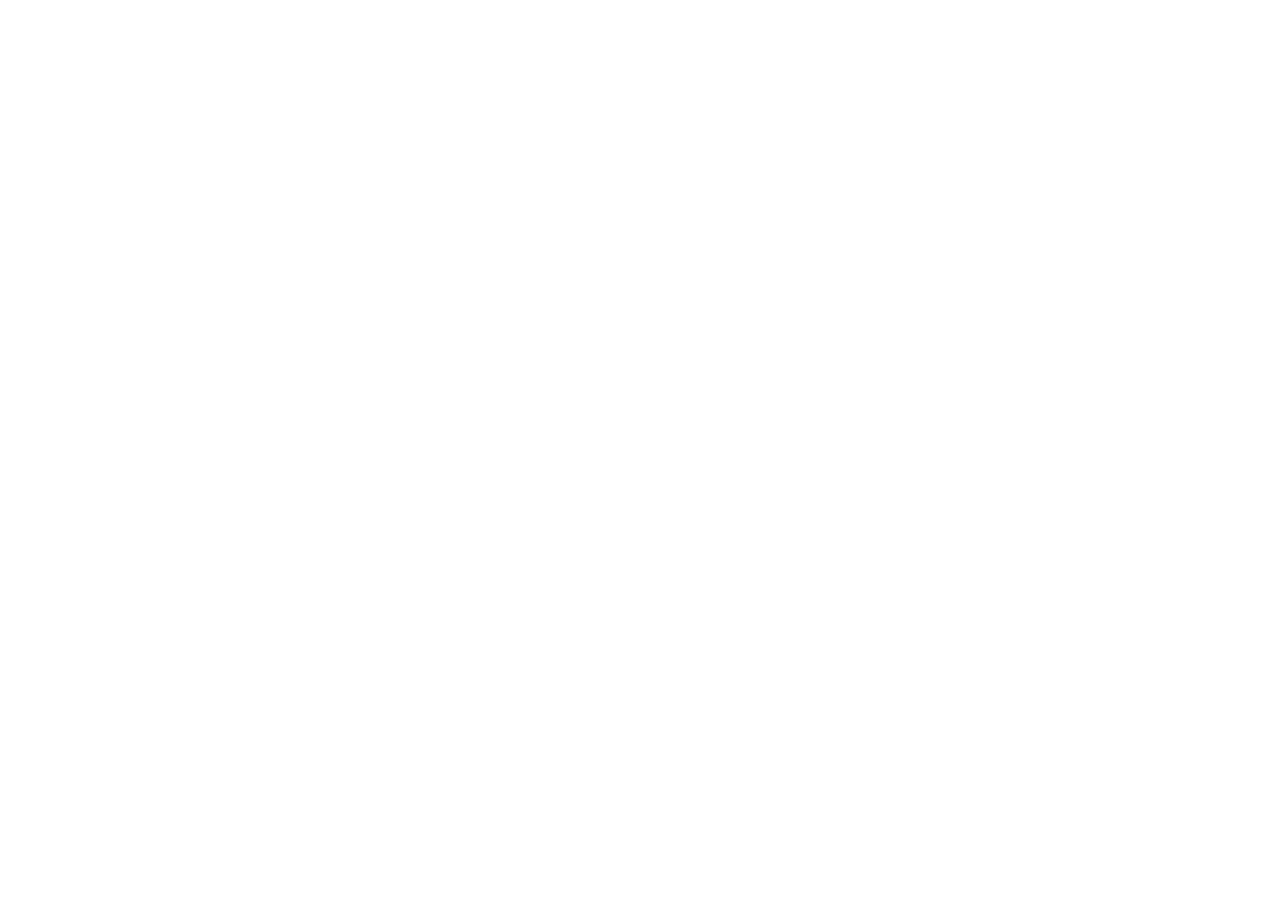
==== index.html @ b9671040 "First commit" ====
<!DOCTYPE html>
<html lang="en">
<head>
  <meta charset="UTF-8">
  <meta http-equiv="X-UA-Compatible" content="IE=edge">
  <meta name="viewport" content="width=device-width, initial-scale=1.0">
  <title>Document</title>
</head>
<body>
  
</body>
</html>
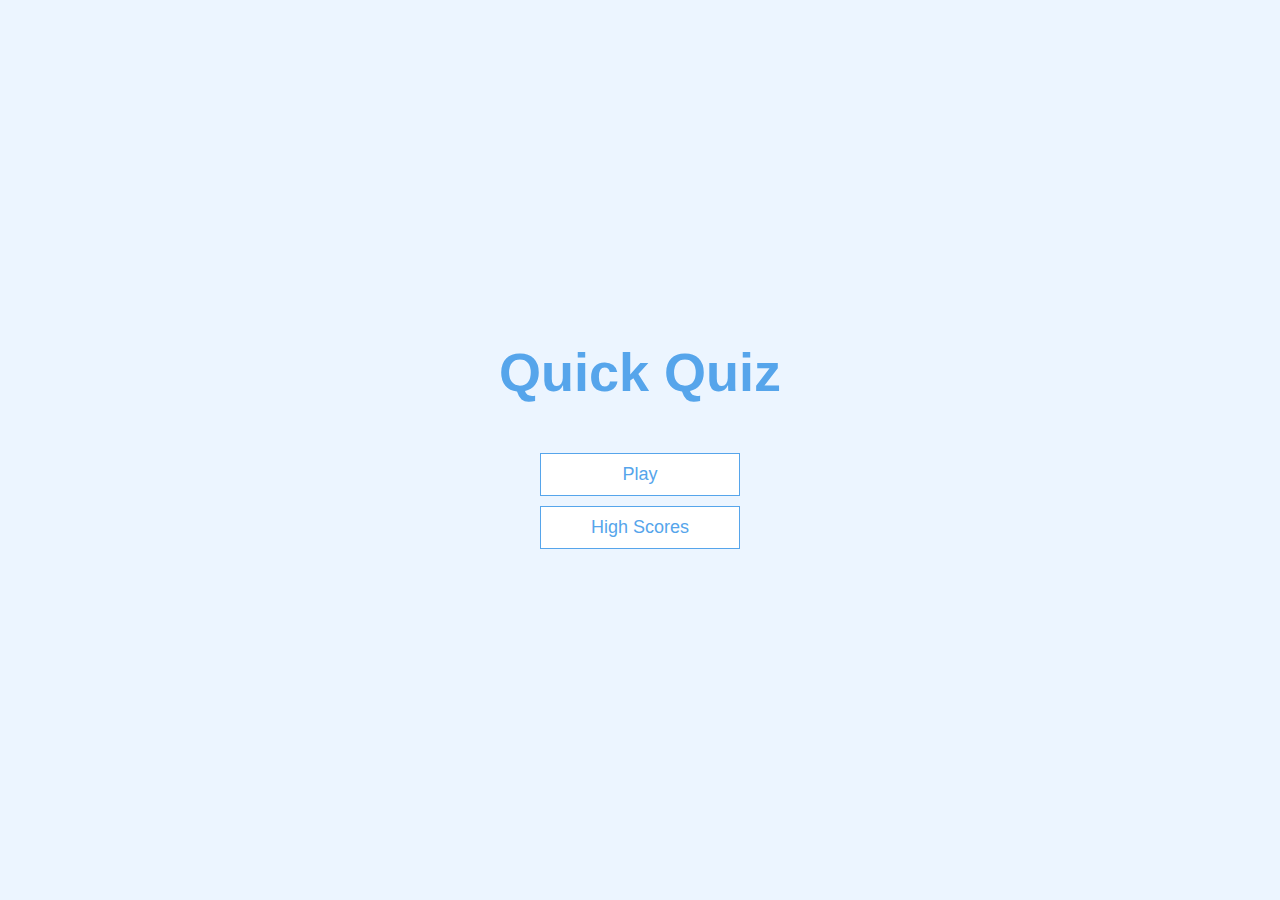
==== commit 2f77467f: "Create and style the home page" ====
--- a/index.html
+++ b/index.html
@@ -1,12 +1,19 @@
 <!DOCTYPE html>
 <html lang="en">
-<head>
-  <meta charset="UTF-8">
-  <meta http-equiv="X-UA-Compatible" content="IE=edge">
-  <meta name="viewport" content="width=device-width, initial-scale=1.0">
-  <title>Document</title>
-</head>
-<body>
-  
-</body>
-</html>+  <head>
+    <meta charset="UTF-8" />
+    <meta http-equiv="X-UA-Compatible" content="IE=edge" />
+    <meta name="viewport" content="width=device-width, initial-scale=1.0" />
+    <title>Quiz App</title>
+    <link rel="stylesheet" href="style.css" />
+  </head>
+  <body>
+    <div class="container">
+      <div id="home" class="flex-center flex-column">
+        <h1>Quick Quiz</h1>
+        <a class="btn" href="/game.html">Play</a>
+        <a class="btn" href="/game.html">High Scores</a>
+      </div>
+    </div>
+  </body>
+</html>
--- a/style.css
+++ b/style.css
@@ -0,0 +1,106 @@
+:root {
+background-color: #ecf5ff;
+font-size: 62.5%;
+
+}
+
+* {
+  box-sizing: border-box;
+  font-family: Arial, Helvetica, sans-serif;
+  margin: 0;
+  padding: 0;
+  color: #333;
+}
+
+h1,
+h2,
+h3,
+h4 {
+  margin-bottom: 1rem;
+}
+
+h1 {
+  font-size: 5.4rem;
+  color: #56a5eb;
+  margin-bottom: 5rem;
+}
+
+h1 > span {
+  font-size: 2.4rem;
+  font-weight: 500;
+}
+
+h2 {
+  font-size: 4.2rem;
+  margin-bottom: 4rem;
+  font-weight: 700;
+}
+
+h3 {
+  font-size: 2.8rem;
+  font-weight: 500;
+}
+
+/* UTILITIES */
+
+.container {
+  width: 100vw;
+  height: 100vh;
+  display: flex;
+  justify-content: center;
+  align-items: center;
+  max-width: 80rem;
+  margin: 0 auto;
+}
+
+.container > * {
+  width: 100%;
+}
+
+.flex-column {
+  display: flex;
+  flex-direction: column;
+}
+
+.flex-center {
+  justify-content: center;
+  align-items: center;
+}
+
+.justify-center {
+  justify-content: center;
+}
+
+.text-center {
+  text-align: center;
+}
+
+.hidden {
+  display: none;
+}
+
+/* Buttons */
+.btn {
+  font-size: 1.8rem;
+  padding: 1rem 0;
+  width: 20rem;
+  text-align: center;
+  border: 0.1rem solid #56a5eb;
+  margin-bottom: 1rem;
+  text-decoration: none;
+  color: #56a5eb;
+  background-color: white;
+}
+
+.btn:hover {
+  cursor: pointer;
+  box-shadow: 0 0.4rem 1.4rem 0 rgba(86, 185, 235, 0.5);
+  transform: translateY(-0.1rem);
+  transition: transform 150ms;
+}
+
+.btn[disabled]:hover {
+  cursor: not-allowed;
+  box-shadow: none;
+  transform: none;
+}